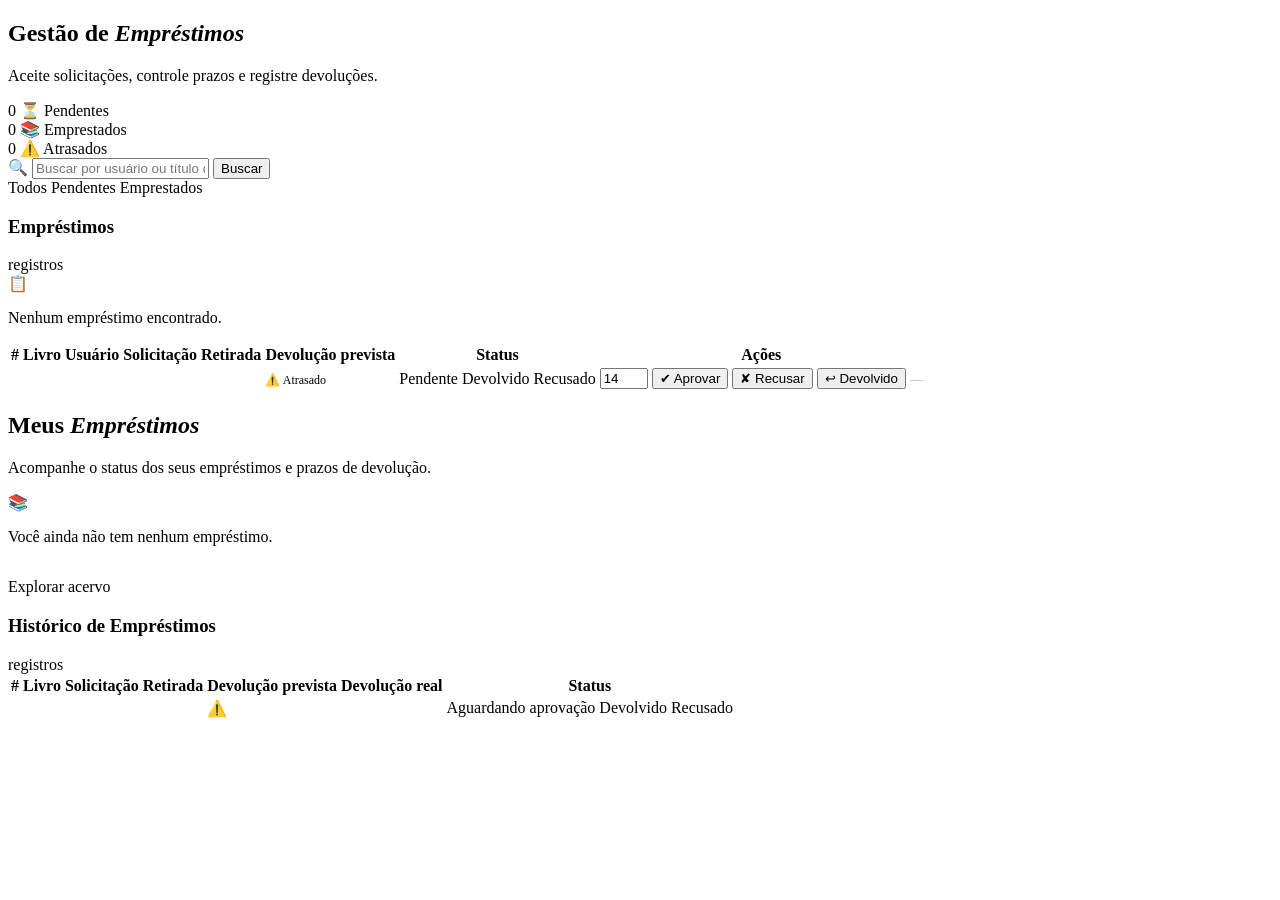
==== src/main/resources/templates/emprestimos.html @ 32eb7665 "Implementação do módulo de empréstimos e padronização da interface - Adicionado controle de estoque " ====
<!DOCTYPE html>
<html lang="pt-BR"
      xmlns:th="http://www.thymeleaf.org"
      xmlns:layout="http://www.ultraq.net.nz/thymeleaf/layout"
      layout:decorate="~{layouts/main}">
<head>
    <title>Empréstimos - Biblioteca</title>
</head>

<body>

<section layout:fragment="content">

<div th:replace="~{fragments/header :: siteHeader('emprestimos')}"></div>

<main class="main-content">

    <!-- Alertas -->
    <div th:if="${mensagemSucesso}" class="alert alert-success" th:text="${mensagemSucesso}"></div>
    <div th:if="${mensagemErro}" class="alert-err" th:text="${mensagemErro}"></div>

    <!-- ===================== BIBLIOTECÁRIO ===================== -->
    <th:block th:if="${isBibliotecario}">

        <section class="page-hero">
            <div class="hero-text">
                <h2 class="hero-title">Gestão de <em>Empréstimos</em></h2>
                <p class="hero-desc">Aceite solicitações, controle prazos e registre devoluções.</p>
            </div>
        </section>

        <!-- Estatísticas -->
        <div class="emp-stats">
            <div class="emp-stat warn">
                <span class="num" th:text="${totalPendentes}">0</span>
                <span class="lbl">⏳ Pendentes</span>
            </div>
            <div class="emp-stat">
                <span class="num" th:text="${totalAtivos}">0</span>
                <span class="lbl">📚 Emprestados</span>
            </div>
            <div class="emp-stat danger">
                <span class="num" th:text="${totalAtrasados}">0</span>
                <span class="lbl">⚠️ Atrasados</span>
            </div>
        </div>

        <!-- Busca -->
        <section class="search-bar-section">
            <form class="search-form" th:action="@{/emprestimos}" method="get">
                <span class="search-icon">🔍</span>
                <input type="text" name="busca" class="search-input"
                       placeholder="Buscar por usuário ou título do livro..."
                       th:value="${busca}">
                <button type="submit" class="search-btn">Buscar</button>
            </form>
        </section>

        <!-- Filtros -->
        <div class="filter-tabs">
            <a th:href="@{/emprestimos}" th:classappend="${filtro == null and busca == null ? 'active' : ''}" class="filter-tab">Todos</a>
            <a th:href="@{/emprestimos(filtro='pendentes')}" th:classappend="${filtro == 'pendentes' ? 'active' : ''}" class="filter-tab">Pendentes</a>
            <a th:href="@{/emprestimos(filtro='ativos')}" th:classappend="${filtro == 'ativos' ? 'active' : ''}" class="filter-tab">Emprestados</a>
        </div>

        <!-- Tabela -->
        <section class="table-section">
            <div class="table-header">
                <h3 class="table-title">Empréstimos</h3>
                <span class="table-count"><span th:text="${#lists.size(emprestimos)}"></span> registros</span>
            </div>

            <div th:if="${#lists.isEmpty(emprestimos)}" class="empty-state">
                <div class="icon">📋</div>
                <p>Nenhum empréstimo encontrado.</p>
            </div>

            <div th:unless="${#lists.isEmpty(emprestimos)}" class="emp-table-wrapper">
                <table class="emp-table">
                    <thead>
                    <tr>
                        <th>#</th>
                        <th>Livro</th>
                        <th>Usuário</th>
                        <th>Solicitação</th>
                        <th>Retirada</th>
                        <th>Devolução prevista</th>
                        <th>Status</th>
                        <th>Ações</th>
                    </tr>
                    </thead>
                    <tbody>
                    <tr th:each="emp, st : ${emprestimos}">
                        <td th:text="${st.count}"></td>
                        <td><strong th:text="${emp.livro.titulo}"></strong></td>
                        <td th:text="${emp.usuario.nome}"></td>
                        <td th:text="${emp.dataSolicitacaoFmt}"></td>
                        <td th:text="${emp.dataRetiradaFmt}"></td>
                        <td>
                            <span>
                                <strong th:classappend="${emp.atrasado ? 'text-danger' : ''}"
                                        th:text="${emp.dataDevolucaoPrevistaFmt}"></strong>
                                <span th:if="${emp.atrasado}" style="color:var(--red);font-size:.75rem;"> ⚠️ Atrasado</span>
                            </span>
                            
                        </td>
                        <td>
                            <span th:switch="${emp.status.name()}">
                                <span th:case="'PENDENTE'"  class="badge-status badge-pendente">Pendente</span>
                                <span th:case="'APROVADO'"  class="badge-status" th:classappend="${emp.atrasado ? 'badge-atrasado' : 'badge-aprovado'}" th:text="${emp.atrasado ? 'Atrasado' : 'Emprestado'}"></span>
                                <span th:case="'DEVOLVIDO'" class="badge-status badge-devolvido">Devolvido</span>
                                <span th:case="'RECUSADO'"  class="badge-status badge-recusado">Recusado</span>
                            </span>
                        </td>
                        <td>
                            <!-- APROVAR -->
                            <form th:if="${emp.status.name() == 'PENDENTE'}"
                                  th:action="@{/emprestimos/{id}/aprovar(id=${emp.id})}"
                                  method="post" style="display:inline;">
                                <input type="hidden" th:name="${_csrf.parameterName}" th:value="${_csrf.token}"/>
                                <input type="number" name="dias" class="prazo-input" value="14" min="1" max="90" title="Dias de prazo">
                                <button type="submit" class="btn-aprovar">✔ Aprovar</button>
                            </form>
                            <!-- RECUSAR -->
                            <form th:if="${emp.status.name() == 'PENDENTE'}"
                                  th:action="@{/emprestimos/{id}/recusar(id=${emp.id})}"
                                  method="post" style="display:inline;">
                                <input type="hidden" th:name="${_csrf.parameterName}" th:value="${_csrf.token}"/>
                                <button type="submit" class="btn-recusar"
                                        onclick="return confirm('Recusar esta solicitação?')">✘ Recusar</button>
                            </form>
                            <!-- DEVOLVER -->
                            <form th:if="${emp.status.name() == 'APROVADO'}"
                                  th:action="@{/emprestimos/{id}/devolver(id=${emp.id})}"
                                  method="post" style="display:inline;">
                                <input type="hidden" th:name="${_csrf.parameterName}" th:value="${_csrf.token}"/>
                                <button type="submit" class="btn-devolver"
                                        onclick="return confirm('Confirmar devolução?')">↩ Devolvido</button>
                            </form>
                            <!-- Sem ação -->
                            <span th:if="${emp.status.name() == 'DEVOLVIDO' or emp.status.name() == 'RECUSADO'}"
                                  style="color:#aaa;font-size:.8rem;">—</span>
                        </td>
                    </tr>
                    </tbody>
                </table>
            </div>
        </section>

    </th:block>
    <!-- =================== FIM BIBLIOTECÁRIO =================== -->

    <!-- ===================== USUÁRIO COMUM ===================== -->
    <th:block th:unless="${isBibliotecario}">

        <section class="page-hero">
            <div class="hero-text">
                <h2 class="hero-title">Meus <em>Empréstimos</em></h2>
                <p class="hero-desc">Acompanhe o status dos seus empréstimos e prazos de devolução.</p>
            </div>
        </section>

        <div th:if="${#lists.isEmpty(emprestimos)}" class="empty-state">
            <div class="icon">📚</div>
            <p>Você ainda não tem nenhum empréstimo.</p>
            <a th:href="@{/home" class="btn-primary" style="display:inline-block;margin-top:1rem;">Explorar acervo</a>
        </div>

        <section th:unless="${#lists.isEmpty(emprestimos)}" class="table-section">
            <div class="table-header">
                <h3 class="table-title">Histórico de Empréstimos</h3>
                <span class="table-count"><span th:text="${#lists.size(emprestimos)}"></span> registros</span>
            </div>
            <div class="emp-table-wrapper">
                <table class="emp-table">
                    <thead>
                    <tr>
                        <th>#</th>
                        <th>Livro</th>
                        <th>Solicitação</th>
                        <th>Retirada</th>
                        <th>Devolução prevista</th>
                        <th>Devolução real</th>
                        <th>Status</th>
                    </tr>
                    </thead>
                    <tbody>
                    <tr th:each="emp, st : ${emprestimos}">
                        <td th:text="${st.count}"></td>
                        <td><strong th:text="${emp.livro.titulo}"></strong><br>
                            <small th:text="${emp.livro.autor}" style="color:#888;"></small></td>
                        <td th:text="${emp.dataSolicitacaoFmt}"></td>
                        <td th:text="${emp.dataRetiradaFmt}"></td>
                        <td>
                            <span>
                                <strong th:text="${emp.dataDevolucaoPrevistaFmt}"
                                        th:style="${emp.atrasado ? 'color:var(--red)' : ''}"></strong>
                                <span th:if="${emp.atrasado}" style="color:var(--red);"> ⚠️</span>
                            </span>
                            
                        </td>
                        <td th:text="${emp.dataDevolucaoRealFmt}"></td>
                        <td>
                            <span th:switch="${emp.status.name()}">
                                <span th:case="'PENDENTE'"  class="badge-status badge-pendente">Aguardando aprovação</span>
                                <span th:case="'APROVADO'"  class="badge-status" th:classappend="${emp.atrasado ? 'badge-atrasado' : 'badge-aprovado'}" th:text="${emp.atrasado ? '⚠️ Atrasado' : 'Emprestado'}"></span>
                                <span th:case="'DEVOLVIDO'" class="badge-status badge-devolvido">Devolvido</span>
                                <span th:case="'RECUSADO'"  class="badge-status badge-recusado">Recusado</span>
                            </span>
                        </td>
                    </tr>
                    </tbody>
                </table>
            </div>
        </section>

    </th:block>
    <!-- =================== FIM USUÁRIO COMUM =================== -->

</main>

</section>

</body>
</html>
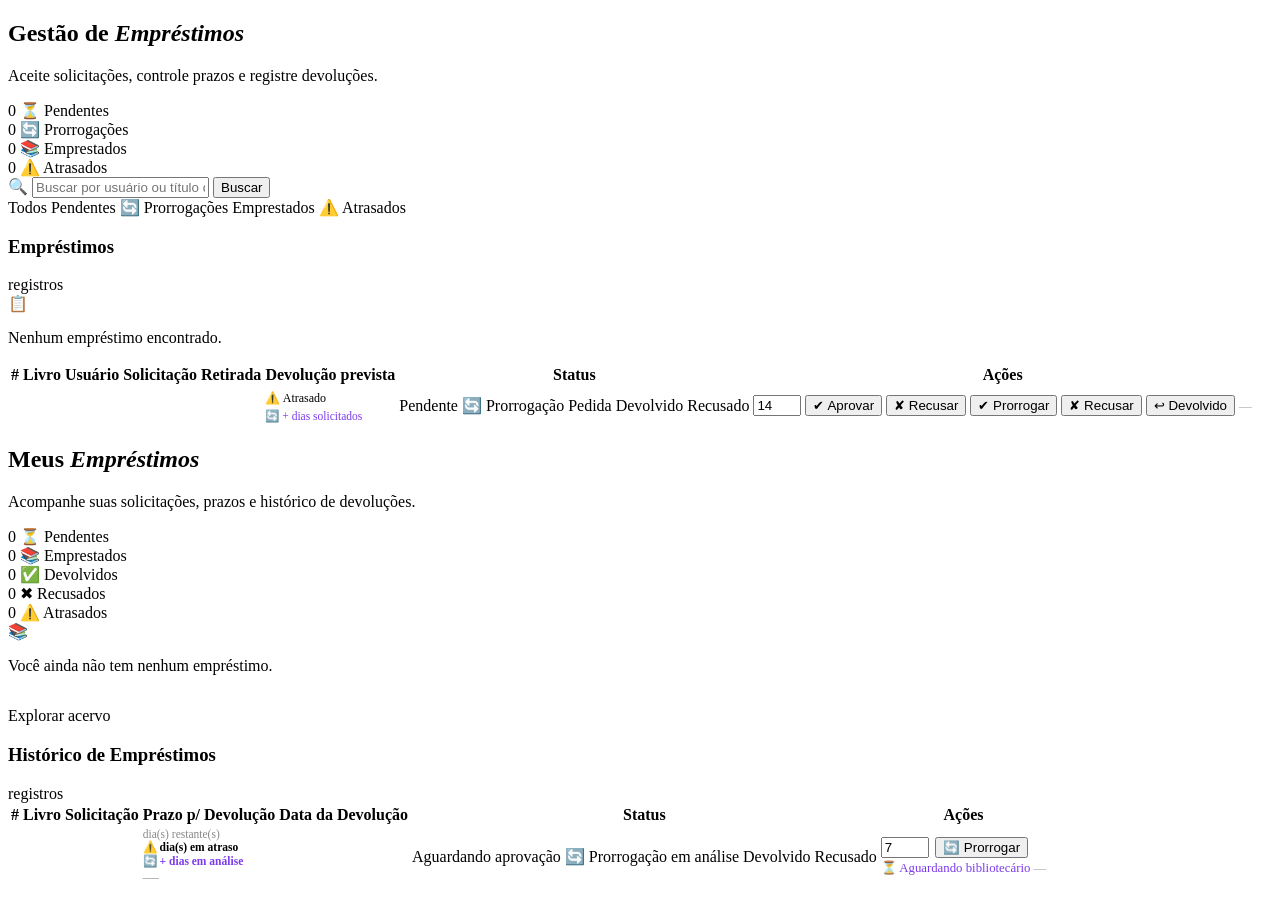
==== commit 6c41f7d6: "feat: adiciona solicitação e aprovação de prorrogação de prazo" ====
--- a/src/main/resources/templates/emprestimos.html
+++ b/src/main/resources/templates/emprestimos.html
@@ -35,6 +35,10 @@
                 <span class="num" th:text="${totalPendentes}">0</span>
                 <span class="lbl">⏳ Pendentes</span>
             </div>
+            <div class="emp-stat" th:classappend="${totalProrrogacoes > 0 ? 'prorrogacao' : ''}">
+                <span class="num" th:text="${totalProrrogacoes}">0</span>
+                <span class="lbl">🔄 Prorrogações</span>
+            </div>
             <div class="emp-stat">
                 <span class="num" th:text="${totalAtivos}">0</span>
                 <span class="lbl">📚 Emprestados</span>
@@ -48,11 +52,14 @@
         <!-- Busca -->
         <section class="search-bar-section">
             <form class="search-form" th:action="@{/emprestimos}" method="get">
-                <span class="search-icon">🔍</span>
-                <input type="text" name="busca" class="search-input"
-                       placeholder="Buscar por usuário ou título do livro..."
-                       th:value="${busca}">
-                <button type="submit" class="search-btn">Buscar</button>
+                <input type="hidden" name="filtro" th:value="${filtro}">
+                <div class="search-wrapper">
+                    <span class="search-icon">🔍</span>
+                    <input type="text" name="busca" class="search-input"
+                           placeholder="Buscar por usuário ou título do livro..."
+                           th:value="${busca}">
+                    <button type="submit" class="search-btn">Buscar</button>
+                </div>
             </form>
         </section>
 
@@ -60,7 +67,9 @@
         <div class="filter-tabs">
             <a th:href="@{/emprestimos}" th:classappend="${filtro == null and busca == null ? 'active' : ''}" class="filter-tab">Todos</a>
             <a th:href="@{/emprestimos(filtro='pendentes')}" th:classappend="${filtro == 'pendentes' ? 'active' : ''}" class="filter-tab">Pendentes</a>
+            <a th:href="@{/emprestimos(filtro='prorrogacoes')}" th:classappend="${filtro == 'prorrogacoes' ? 'active' : ''}" class="filter-tab filter-tab-prorrogacao">🔄 Prorrogações</a>
             <a th:href="@{/emprestimos(filtro='ativos')}" th:classappend="${filtro == 'ativos' ? 'active' : ''}" class="filter-tab">Emprestados</a>
+            <a th:href="@{/emprestimos(filtro='atrasados')}" th:classappend="${filtro == 'atrasados' ? 'active' : ''}" class="filter-tab filter-tab-danger">⚠️ Atrasados</a>
         </div>
 
         <!-- Tabela -->
@@ -90,7 +99,8 @@
                     </tr>
                     </thead>
                     <tbody>
-                    <tr th:each="emp, st : ${emprestimos}">
+                    <tr th:each="emp, st : ${emprestimos}"
+                        th:classappend="${emp.status.name() == 'PRORROGACAO_SOLICITADA' ? 'row-prorrogacao' : ''}">
                         <td th:text="${st.count}"></td>
                         <td><strong th:text="${emp.livro.titulo}"></strong></td>
                         <td th:text="${emp.usuario.nome}"></td>
@@ -102,18 +112,23 @@
                                         th:text="${emp.dataDevolucaoPrevistaFmt}"></strong>
                                 <span th:if="${emp.atrasado}" style="color:var(--red);font-size:.75rem;"> ⚠️ Atrasado</span>
                             </span>
-                            
+                            <!-- Info de prorrogação solicitada -->
+                            <span th:if="${emp.status.name() == 'PRORROGACAO_SOLICITADA'}"
+                                  style="display:block;font-size:.72rem;color:var(--purple,#7c3aed);margin-top:.2rem;">
+                                🔄 +<span th:text="${emp.diasProrrogacaoSolicitados}"></span> dias solicitados
+                            </span>
                         </td>
                         <td>
                             <span th:switch="${emp.status.name()}">
-                                <span th:case="'PENDENTE'"  class="badge-status badge-pendente">Pendente</span>
-                                <span th:case="'APROVADO'"  class="badge-status" th:classappend="${emp.atrasado ? 'badge-atrasado' : 'badge-aprovado'}" th:text="${emp.atrasado ? 'Atrasado' : 'Emprestado'}"></span>
-                                <span th:case="'DEVOLVIDO'" class="badge-status badge-devolvido">Devolvido</span>
-                                <span th:case="'RECUSADO'"  class="badge-status badge-recusado">Recusado</span>
-                            </span>
-                        </td>
-                        <td>
-                            <!-- APROVAR -->
+                                <span th:case="'PENDENTE'"               class="badge-status badge-pendente">Pendente</span>
+                                <span th:case="'APROVADO'"               class="badge-status" th:classappend="${emp.atrasado ? 'badge-atrasado' : 'badge-aprovado'}" th:text="${emp.atrasado ? 'Atrasado' : 'Emprestado'}"></span>
+                                <span th:case="'PRORROGACAO_SOLICITADA'" class="badge-status badge-prorrogacao">🔄 Prorrogação Pedida</span>
+                                <span th:case="'DEVOLVIDO'"              class="badge-status badge-devolvido">Devolvido</span>
+                                <span th:case="'RECUSADO'"               class="badge-status badge-recusado">Recusado</span>
+                            </span>
+                        </td>
+                        <td>
+                            <!-- APROVAR (empréstimo pendente) -->
                             <form th:if="${emp.status.name() == 'PENDENTE'}"
                                   th:action="@{/emprestimos/{id}/aprovar(id=${emp.id})}"
                                   method="post" style="display:inline;">
@@ -121,7 +136,7 @@
                                 <input type="number" name="dias" class="prazo-input" value="14" min="1" max="90" title="Dias de prazo">
                                 <button type="submit" class="btn-aprovar">✔ Aprovar</button>
                             </form>
-                            <!-- RECUSAR -->
+                            <!-- RECUSAR (empréstimo pendente) -->
                             <form th:if="${emp.status.name() == 'PENDENTE'}"
                                   th:action="@{/emprestimos/{id}/recusar(id=${emp.id})}"
                                   method="post" style="display:inline;">
@@ -129,8 +144,28 @@
                                 <button type="submit" class="btn-recusar"
                                         onclick="return confirm('Recusar esta solicitação?')">✘ Recusar</button>
                             </form>
+                            <!-- APROVAR PRORROGAÇÃO -->
+                            <form th:if="${emp.status.name() == 'PRORROGACAO_SOLICITADA'}"
+                                  th:action="@{/emprestimos/{id}/prorrogar/aprovar(id=${emp.id})}"
+                                  method="post" style="display:inline;">
+                                <input type="hidden" th:name="${_csrf.parameterName}" th:value="${_csrf.token}"/>
+                                <button type="submit" class="btn-aprovar-prorrogacao"
+                                        th:title="'Aprovar +' + ${emp.diasProrrogacaoSolicitados} + ' dias'">
+                                    ✔ Prorrogar
+                                </button>
+                            </form>
+                            <!-- RECUSAR PRORROGAÇÃO -->
+                            <form th:if="${emp.status.name() == 'PRORROGACAO_SOLICITADA'}"
+                                  th:action="@{/emprestimos/{id}/prorrogar/recusar(id=${emp.id})}"
+                                  method="post" style="display:inline;">
+                                <input type="hidden" th:name="${_csrf.parameterName}" th:value="${_csrf.token}"/>
+                                <button type="submit" class="btn-recusar"
+                                        onclick="return confirm('Recusar a prorrogação? O prazo original será mantido.')">
+                                    ✘ Recusar
+                                </button>
+                            </form>
                             <!-- DEVOLVER -->
-                            <form th:if="${emp.status.name() == 'APROVADO'}"
+                            <form th:if="${emp.status.name() == 'APROVADO' or emp.status.name() == 'PRORROGACAO_SOLICITADA'}"
                                   th:action="@{/emprestimos/{id}/devolver(id=${emp.id})}"
                                   method="post" style="display:inline;">
                                 <input type="hidden" th:name="${_csrf.parameterName}" th:value="${_csrf.token}"/>
@@ -156,14 +191,38 @@
         <section class="page-hero">
             <div class="hero-text">
                 <h2 class="hero-title">Meus <em>Empréstimos</em></h2>
-                <p class="hero-desc">Acompanhe o status dos seus empréstimos e prazos de devolução.</p>
-            </div>
-        </section>
+                <p class="hero-desc">Acompanhe suas solicitações, prazos e histórico de devoluções.</p>
+            </div>
+        </section>
+
+        <!-- Cards de estatísticas do usuário -->
+        <div class="emp-stats emp-stats-usuario">
+            <div class="emp-stat warn">
+                <span class="num" th:text="${userTotalPendentes}">0</span>
+                <span class="lbl">⏳ Pendentes</span>
+            </div>
+            <div class="emp-stat">
+                <span class="num" th:text="${userTotalAtivos}">0</span>
+                <span class="lbl">📚 Emprestados</span>
+            </div>
+            <div class="emp-stat success">
+                <span class="num" th:text="${userTotalDevolvidos}">0</span>
+                <span class="lbl">✅ Devolvidos</span>
+            </div>
+            <div class="emp-stat recusado">
+                <span class="num" th:text="${userTotalRecusados}">0</span>
+                <span class="lbl">✖ Recusados</span>
+            </div>
+            <div class="emp-stat danger">
+                <span class="num" th:text="${userTotalAtrasados}">0</span>
+                <span class="lbl">⚠️ Atrasados</span>
+            </div>
+        </div>
 
         <div th:if="${#lists.isEmpty(emprestimos)}" class="empty-state">
             <div class="icon">📚</div>
             <p>Você ainda não tem nenhum empréstimo.</p>
-            <a th:href="@{/home" class="btn-primary" style="display:inline-block;margin-top:1rem;">Explorar acervo</a>
+            <a th:href="@{/home}" class="btn-primary" style="display:inline-block;margin-top:1rem;">Explorar acervo</a>
         </div>
 
         <section th:unless="${#lists.isEmpty(emprestimos)}" class="table-section">
@@ -178,35 +237,71 @@
                         <th>#</th>
                         <th>Livro</th>
                         <th>Solicitação</th>
-                        <th>Retirada</th>
-                        <th>Devolução prevista</th>
-                        <th>Devolução real</th>
+                        <th>Prazo p/ Devolução</th>
+                        <th>Data da Devolução</th>
                         <th>Status</th>
+                        <th>Ações</th>
                     </tr>
                     </thead>
                     <tbody>
-                    <tr th:each="emp, st : ${emprestimos}">
+                    <tr th:each="emp, st : ${emprestimos}"
+                        th:classappend="${emp.status.name() == 'PRORROGACAO_SOLICITADA' ? 'row-prorrogacao' : ''}">
                         <td th:text="${st.count}"></td>
                         <td><strong th:text="${emp.livro.titulo}"></strong><br>
                             <small th:text="${emp.livro.autor}" style="color:#888;"></small></td>
                         <td th:text="${emp.dataSolicitacaoFmt}"></td>
-                        <td th:text="${emp.dataRetiradaFmt}"></td>
-                        <td>
-                            <span>
+                        <td>
+                            <span th:if="${emp.dataDevolucaoPrevista != null}">
                                 <strong th:text="${emp.dataDevolucaoPrevistaFmt}"
                                         th:style="${emp.atrasado ? 'color:var(--red)' : ''}"></strong>
-                                <span th:if="${emp.atrasado}" style="color:var(--red);"> ⚠️</span>
-                            </span>
-                            
+                                <span th:if="${emp.status.name() == 'APROVADO'}"
+                                      th:with="dias=${T(java.time.temporal.ChronoUnit).DAYS.between(T(java.time.LocalDate).now(), emp.dataDevolucaoPrevista)}">
+                                    <span th:if="${dias >= 0}" style="display:block;font-size:.72rem;color:#888;">
+                                        <span th:text="${dias}"></span> dia(s) restante(s)
+                                    </span>
+                                    <span th:if="${dias < 0}" style="display:block;font-size:.72rem;color:var(--red);font-weight:600;">
+                                        ⚠️ <span th:text="${-dias}"></span> dia(s) em atraso
+                                    </span>
+                                </span>
+                                <!-- Prorrogação em análise -->
+                                <span th:if="${emp.status.name() == 'PRORROGACAO_SOLICITADA'}"
+                                      style="display:block;font-size:.72rem;color:var(--purple,#7c3aed);font-weight:600;">
+                                    🔄 +<span th:text="${emp.diasProrrogacaoSolicitados}"></span> dias em análise
+                                </span>
+                            </span>
+                            <span th:if="${emp.dataDevolucaoPrevista == null}" style="color:#aaa;">—</span>
                         </td>
                         <td th:text="${emp.dataDevolucaoRealFmt}"></td>
                         <td>
                             <span th:switch="${emp.status.name()}">
-                                <span th:case="'PENDENTE'"  class="badge-status badge-pendente">Aguardando aprovação</span>
-                                <span th:case="'APROVADO'"  class="badge-status" th:classappend="${emp.atrasado ? 'badge-atrasado' : 'badge-aprovado'}" th:text="${emp.atrasado ? '⚠️ Atrasado' : 'Emprestado'}"></span>
-                                <span th:case="'DEVOLVIDO'" class="badge-status badge-devolvido">Devolvido</span>
-                                <span th:case="'RECUSADO'"  class="badge-status badge-recusado">Recusado</span>
-                            </span>
+                                <span th:case="'PENDENTE'"               class="badge-status badge-pendente">Aguardando aprovação</span>
+                                <span th:case="'APROVADO'"               class="badge-status" th:classappend="${emp.atrasado ? 'badge-atrasado' : 'badge-aprovado'}" th:text="${emp.atrasado ? '⚠️ Atrasado' : 'Emprestado'}"></span>
+                                <span th:case="'PRORROGACAO_SOLICITADA'" class="badge-status badge-prorrogacao">🔄 Prorrogação em análise</span>
+                                <span th:case="'DEVOLVIDO'"              class="badge-status badge-devolvido">Devolvido</span>
+                                <span th:case="'RECUSADO'"               class="badge-status badge-recusado">Recusado</span>
+                            </span>
+                        </td>
+                        <td>
+                            <!-- Botão prorrogar: só para empréstimos APROVADO -->
+                            <div th:if="${emp.status.name() == 'APROVADO'}" class="prorrogacao-form">
+                                <form th:action="@{/emprestimos/{id}/prorrogar(id=${emp.id})}" method="post" style="display:flex;align-items:center;gap:.4rem;flex-wrap:wrap;">
+                                    <input type="hidden" th:name="${_csrf.parameterName}" th:value="${_csrf.token}"/>
+                                    <input type="number" name="dias" class="prazo-input" value="7" min="1" max="30"
+                                           title="Dias extras de prazo">
+                                    <button type="submit" class="btn-prorrogar"
+                                            onclick="return confirm('Solicitar prorrogação de prazo?')">
+                                        🔄 Prorrogar
+                                    </button>
+                                </form>
+                            </div>
+                            <!-- Prorrogação em análise -->
+                            <span th:if="${emp.status.name() == 'PRORROGACAO_SOLICITADA'}"
+                                  style="font-size:.8rem;color:var(--purple,#7c3aed);">
+                                ⏳ Aguardando bibliotecário
+                            </span>
+                            <!-- Sem ação -->
+                            <span th:if="${emp.status.name() == 'PENDENTE' or emp.status.name() == 'DEVOLVIDO' or emp.status.name() == 'RECUSADO'}"
+                                  style="color:#aaa;font-size:.8rem;">—</span>
                         </td>
                     </tr>
                     </tbody>
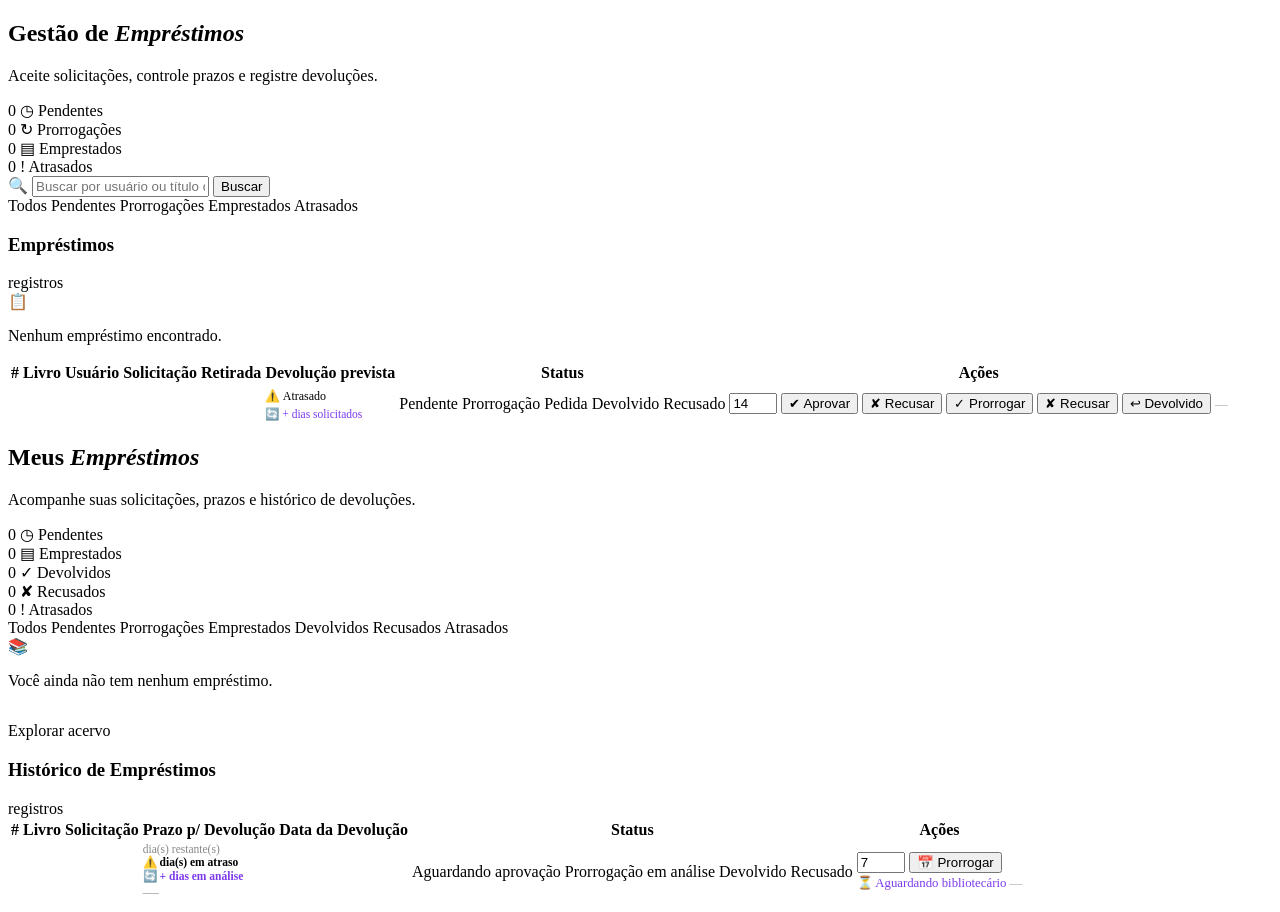
==== commit c6b288da: "Ajustes finais Correção nas rotas da tela de alterar cadastro. Ajuste nos filtros. Ajuste no css. no" ====
--- a/src/main/resources/templates/emprestimos.html
+++ b/src/main/resources/templates/emprestimos.html
@@ -13,7 +13,7 @@
 
 <div th:replace="~{fragments/header :: siteHeader('emprestimos')}"></div>
 
-<main class="main-content">
+<main class="main-content emprestimos-page">
 
     <!-- Alertas -->
     <div th:if="${mensagemSucesso}" class="alert alert-success" th:text="${mensagemSucesso}"></div>
@@ -33,19 +33,19 @@
         <div class="emp-stats">
             <div class="emp-stat warn">
                 <span class="num" th:text="${totalPendentes}">0</span>
-                <span class="lbl">⏳ Pendentes</span>
+                <span class="lbl">◷ Pendentes</span>
             </div>
             <div class="emp-stat" th:classappend="${totalProrrogacoes > 0 ? 'prorrogacao' : ''}">
                 <span class="num" th:text="${totalProrrogacoes}">0</span>
-                <span class="lbl">🔄 Prorrogações</span>
+                <span class="lbl">↻ Prorrogações</span>
             </div>
             <div class="emp-stat">
                 <span class="num" th:text="${totalAtivos}">0</span>
-                <span class="lbl">📚 Emprestados</span>
+                <span class="lbl">▤ Emprestados</span>
             </div>
             <div class="emp-stat danger">
                 <span class="num" th:text="${totalAtrasados}">0</span>
-                <span class="lbl">⚠️ Atrasados</span>
+                <span class="lbl">! Atrasados</span>
             </div>
         </div>
 
@@ -67,9 +67,9 @@
         <div class="filter-tabs">
             <a th:href="@{/emprestimos}" th:classappend="${filtro == null and busca == null ? 'active' : ''}" class="filter-tab">Todos</a>
             <a th:href="@{/emprestimos(filtro='pendentes')}" th:classappend="${filtro == 'pendentes' ? 'active' : ''}" class="filter-tab">Pendentes</a>
-            <a th:href="@{/emprestimos(filtro='prorrogacoes')}" th:classappend="${filtro == 'prorrogacoes' ? 'active' : ''}" class="filter-tab filter-tab-prorrogacao">🔄 Prorrogações</a>
+            <a th:href="@{/emprestimos(filtro='prorrogacoes')}" th:classappend="${filtro == 'prorrogacoes' ? 'active' : ''}" class="filter-tab filter-tab-prorrogacao">Prorrogações</a>
             <a th:href="@{/emprestimos(filtro='ativos')}" th:classappend="${filtro == 'ativos' ? 'active' : ''}" class="filter-tab">Emprestados</a>
-            <a th:href="@{/emprestimos(filtro='atrasados')}" th:classappend="${filtro == 'atrasados' ? 'active' : ''}" class="filter-tab filter-tab-danger">⚠️ Atrasados</a>
+            <a th:href="@{/emprestimos(filtro='atrasados')}" th:classappend="${filtro == 'atrasados' ? 'active' : ''}" class="filter-tab filter-tab-danger">Atrasados</a>
         </div>
 
         <!-- Tabela -->
@@ -122,7 +122,7 @@
                             <span th:switch="${emp.status.name()}">
                                 <span th:case="'PENDENTE'"               class="badge-status badge-pendente">Pendente</span>
                                 <span th:case="'APROVADO'"               class="badge-status" th:classappend="${emp.atrasado ? 'badge-atrasado' : 'badge-aprovado'}" th:text="${emp.atrasado ? 'Atrasado' : 'Emprestado'}"></span>
-                                <span th:case="'PRORROGACAO_SOLICITADA'" class="badge-status badge-prorrogacao">🔄 Prorrogação Pedida</span>
+                                <span th:case="'PRORROGACAO_SOLICITADA'" class="badge-status badge-prorrogacao">Prorrogação Pedida</span>
                                 <span th:case="'DEVOLVIDO'"              class="badge-status badge-devolvido">Devolvido</span>
                                 <span th:case="'RECUSADO'"               class="badge-status badge-recusado">Recusado</span>
                             </span>
@@ -151,7 +151,7 @@
                                 <input type="hidden" th:name="${_csrf.parameterName}" th:value="${_csrf.token}"/>
                                 <button type="submit" class="btn-aprovar-prorrogacao"
                                         th:title="'Aprovar +' + ${emp.diasProrrogacaoSolicitados} + ' dias'">
-                                    ✔ Prorrogar
+                                    ✓ Prorrogar
                                 </button>
                             </form>
                             <!-- RECUSAR PRORROGAÇÃO -->
@@ -199,24 +199,63 @@
         <div class="emp-stats emp-stats-usuario">
             <div class="emp-stat warn">
                 <span class="num" th:text="${userTotalPendentes}">0</span>
-                <span class="lbl">⏳ Pendentes</span>
+                <span class="lbl">◷ Pendentes</span>
             </div>
             <div class="emp-stat">
                 <span class="num" th:text="${userTotalAtivos}">0</span>
-                <span class="lbl">📚 Emprestados</span>
+                <span class="lbl">▤ Emprestados</span>
             </div>
             <div class="emp-stat success">
                 <span class="num" th:text="${userTotalDevolvidos}">0</span>
-                <span class="lbl">✅ Devolvidos</span>
+                <span class="lbl">✓ Devolvidos</span>
             </div>
             <div class="emp-stat recusado">
                 <span class="num" th:text="${userTotalRecusados}">0</span>
-                <span class="lbl">✖ Recusados</span>
+                <span class="lbl">✘ Recusados</span>
             </div>
             <div class="emp-stat danger">
                 <span class="num" th:text="${userTotalAtrasados}">0</span>
-                <span class="lbl">⚠️ Atrasados</span>
-            </div>
+                <span class="lbl">! Atrasados</span>
+            </div>
+        </div>
+
+        <!-- Filtros do usuário -->
+        <div class="filter-tabs">
+            <a th:href="@{/emprestimos}"
+               th:classappend="${filtro == null ? 'active' : ''}"
+               class="filter-tab">
+                Todos
+            </a>
+            <a th:href="@{/emprestimos(filtro='pendentes')}"
+               th:classappend="${filtro == 'pendentes' ? 'active' : ''}"
+               class="filter-tab">
+                Pendentes
+            </a>
+            <a th:href="@{/emprestimos(filtro='prorrogacoes')}"
+               th:classappend="${filtro == 'prorrogacoes' ? 'active' : ''}"
+               class="filter-tab filter-tab-prorrogacao">
+                Prorrogações
+            </a>
+            <a th:href="@{/emprestimos(filtro='ativos')}"
+               th:classappend="${filtro == 'ativos' ? 'active' : ''}"
+               class="filter-tab">
+                Emprestados
+            </a>
+            <a th:href="@{/emprestimos(filtro='devolvidos')}"
+               th:classappend="${filtro == 'devolvidos' ? 'active' : ''}"
+               class="filter-tab">
+                Devolvidos
+            </a>
+            <a th:href="@{/emprestimos(filtro='recusados')}"
+               th:classappend="${filtro == 'recusados' ? 'active' : ''}"
+               class="filter-tab">
+                Recusados
+            </a>
+            <a th:href="@{/emprestimos(filtro='atrasados')}"
+               th:classappend="${filtro == 'atrasados' ? 'active' : ''}"
+               class="filter-tab filter-tab-danger">
+                Atrasados
+            </a>
         </div>
 
         <div th:if="${#lists.isEmpty(emprestimos)}" class="empty-state">
@@ -276,7 +315,7 @@
                             <span th:switch="${emp.status.name()}">
                                 <span th:case="'PENDENTE'"               class="badge-status badge-pendente">Aguardando aprovação</span>
                                 <span th:case="'APROVADO'"               class="badge-status" th:classappend="${emp.atrasado ? 'badge-atrasado' : 'badge-aprovado'}" th:text="${emp.atrasado ? '⚠️ Atrasado' : 'Emprestado'}"></span>
-                                <span th:case="'PRORROGACAO_SOLICITADA'" class="badge-status badge-prorrogacao">🔄 Prorrogação em análise</span>
+                                <span th:case="'PRORROGACAO_SOLICITADA'" class="badge-status badge-prorrogacao">Prorrogação em análise</span>
                                 <span th:case="'DEVOLVIDO'"              class="badge-status badge-devolvido">Devolvido</span>
                                 <span th:case="'RECUSADO'"               class="badge-status badge-recusado">Recusado</span>
                             </span>
@@ -284,13 +323,14 @@
                         <td>
                             <!-- Botão prorrogar: só para empréstimos APROVADO -->
                             <div th:if="${emp.status.name() == 'APROVADO'}" class="prorrogacao-form">
-                                <form th:action="@{/emprestimos/{id}/prorrogar(id=${emp.id})}" method="post" style="display:flex;align-items:center;gap:.4rem;flex-wrap:wrap;">
+                                <form th:action="@{/emprestimos/{id}/prorrogar(id=${emp.id})}" method="post" class="prorrogacao-form">
                                     <input type="hidden" th:name="${_csrf.parameterName}" th:value="${_csrf.token}"/>
                                     <input type="number" name="dias" class="prazo-input" value="7" min="1" max="30"
                                            title="Dias extras de prazo">
                                     <button type="submit" class="btn-prorrogar"
                                             onclick="return confirm('Solicitar prorrogação de prazo?')">
-                                        🔄 Prorrogar
+                                        <span>📅</span>
+                                        <span>Prorrogar</span>
                                     </button>
                                 </form>
                             </div>
